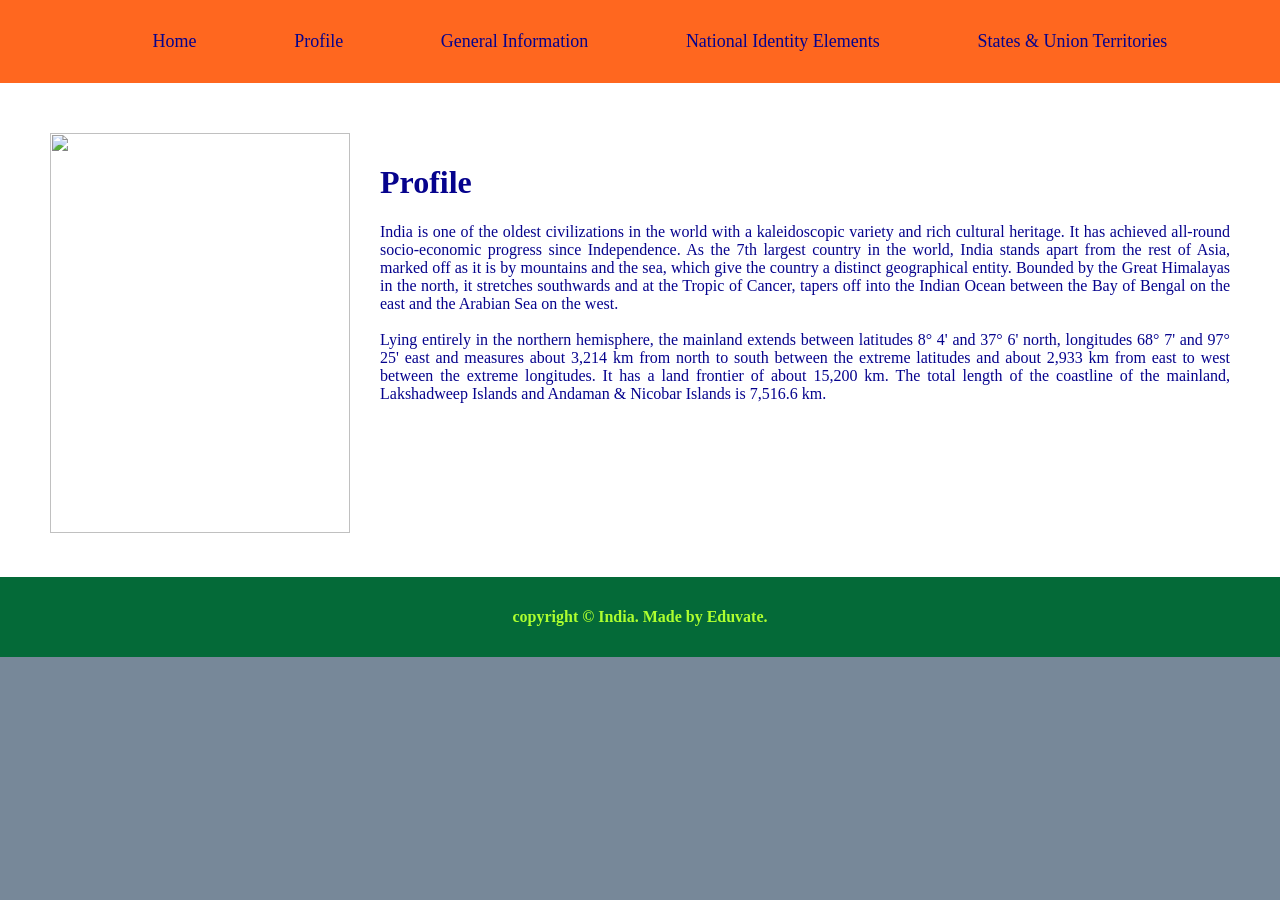
==== Profile.html @ 2f4630a0 "Add files via upload" ====
<!DOCTYPE html>
<html>
<head>
	
	<title>Indian Portal | Profile</title>
	<link rel="stylesheet" type="text/css" href="mycss.css">
</head>
<body>
<header>
	<nav>
		<ul>
			<li><a href="Index.html">Home</a></li>
						<li><a href="Profile.html">Profile</a></li>
									<li><a href="General Information.html">General Information</a></li>
												<li><a href="National Identity Elements.html">National Identity Elements</a></li>
															<li><a href="States & Union Territories.html">States & Union Territories</a></li>
		</ul>
	</nav>
</header>
<main>
	<div class="row"> 
		<div class="column1">
			<img src="C:\Users\Asnai\OneDrive\Desktop\grade 6\indian portal\INDIA.webp" height="400px" width="300px">
		</div>
			<div class="column2">
			<h1>Profile</h1>
      				<p>India is one of the oldest civilizations in the world with a kaleidoscopic variety and rich cultural heritage. It has achieved all-round socio-economic progress since Independence. As the 7th largest country in the world, India stands apart from the rest of Asia, marked off as it is by mountains and the sea, which give the country a distinct geographical entity. Bounded by the Great Himalayas in the north, it stretches southwards and at the Tropic of Cancer, tapers off into the Indian Ocean between the Bay of Bengal on the east and the Arabian Sea on the west.
      				<br><br>
      				Lying entirely in the northern hemisphere, the mainland extends between latitudes 8° 4' and 37° 6' north, longitudes 68° 7' and 97° 25' east and measures about 3,214 km from north to south between the extreme latitudes and about 2,933 km from east to west between the extreme longitudes. It has a land frontier of about 15,200 km. The total length of the coastline of the mainland, Lakshadweep Islands and Andaman & Nicobar Islands is 7,516.6 km.</p>
	</div>
	</div>
</main>
<footer>
	<p id="footer_paragraph">copyright &copy; India. Made by Eduvate.</p>
</footer>
</body>
</html>
---- mycss.css ----
body{
	margin: 0;
	padding: 0;
	background-color: lightslategray;
}
header{
	padding: 15px;
	background-color: #FF671F;
}
nav ul{
	display: flex;
	justify-content: space-evenly;
}
nav ul li{
	list-style: none;
}
nav ul li a{
	color: #06038D;
	text-decoration: none;
	font-size: 18px;
}
footer{
	padding: 15px;
	margin-bottom: 0px;
	background: #046A38;
}
#footer_paragraph{
	text-align: center;
	font-weight: 700;
	color: greenyellow;
}
a{
	color: royalblue;
	text-decoration: none;
	font-size: 14px;
	position: relative;
}
main{
	color: #06038D;
	padding: 10px;
	background-color: white;
}
p{
text-align: justify;
}
.row{
	display: flex;
	flex-wrap: nowrap;
	padding: 20px;
    margin-top: 10px;
}
.column1{
 flex-basis: 40%;
 margin-left: 10px;
 padding: 10px;
}
.column2{
flex-basis: 120%;
padding: 20px;
}
table{
	border: 4px solid black;
	width: 50%;
	text-align: center;
}
th{
	border: 2px solid black;
}
td{
	border: 1px solid black;
}
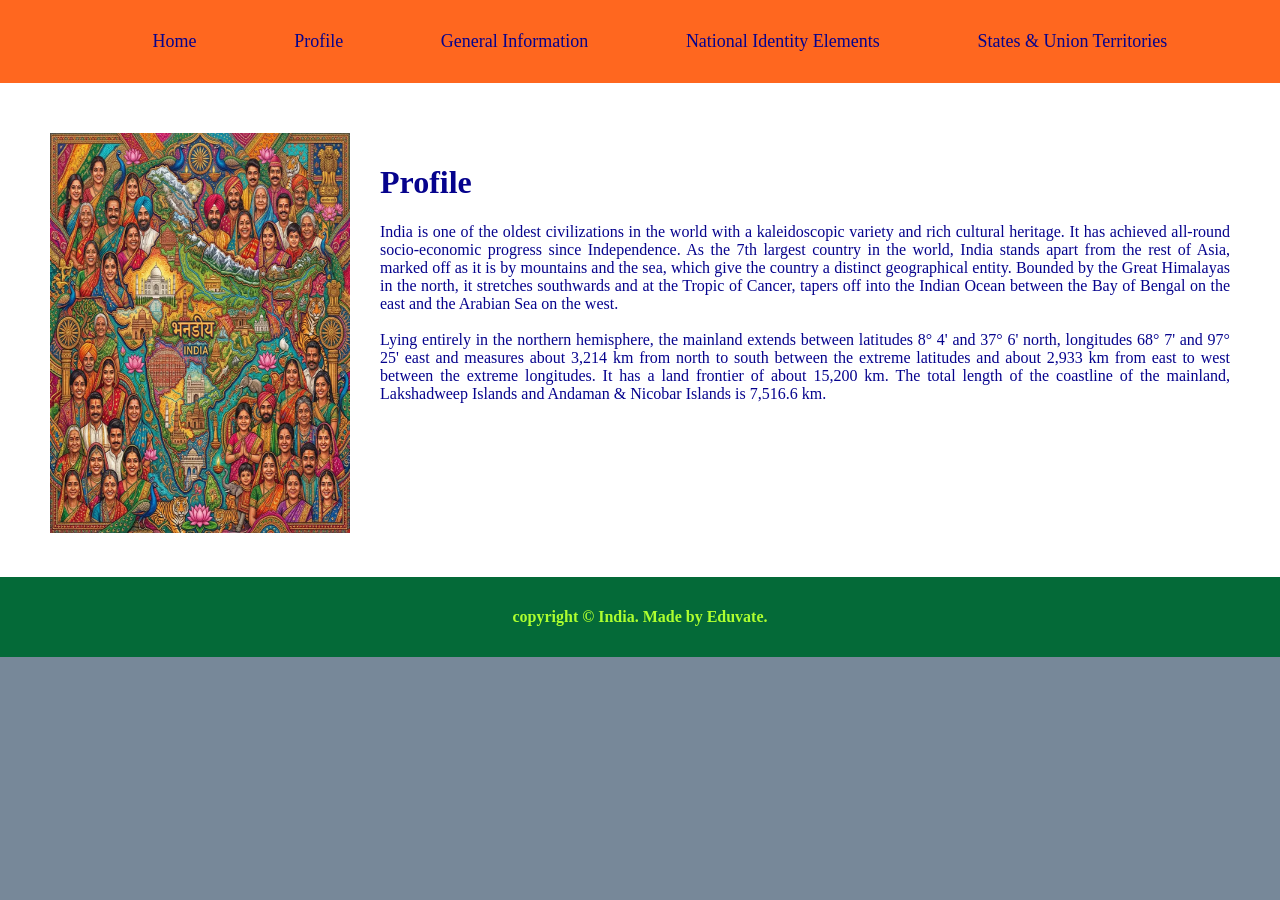
==== commit 36e77837: "Update Profile.html" ====
--- a/Profile.html
+++ b/Profile.html
@@ -20,7 +20,7 @@
 <main>
 	<div class="row"> 
 		<div class="column1">
-			<img src="C:\Users\Asnai\OneDrive\Desktop\grade 6\indian portal\INDIA.webp" height="400px" width="300px">
+			<img src="INDIA.webp" height="400px" width="300px">
 		</div>
 			<div class="column2">
 			<h1>Profile</h1>
@@ -34,4 +34,4 @@
 	<p id="footer_paragraph">copyright &copy; India. Made by Eduvate.</p>
 </footer>
 </body>
-</html>+</html>
